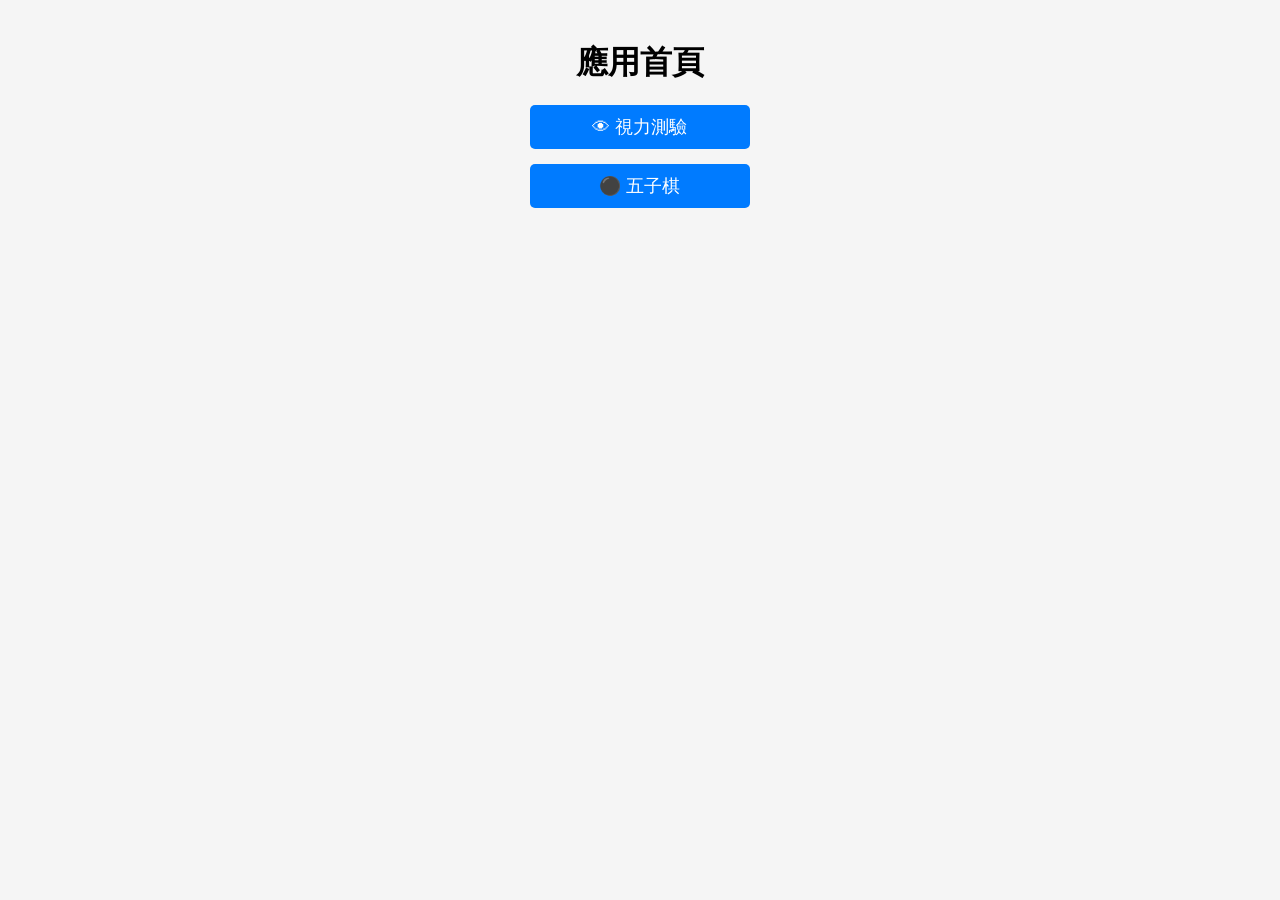
==== index.html @ 05052991 "新增五子棋、視力測驗" ====
<!DOCTYPE html>
<html lang="zh">
<head>
    <meta charset="UTF-8">
    <title>應用首頁</title>
    <style>
        body {
            font-family: Arial, sans-serif;
            text-align: center;
            margin: 0;
            padding: 20px;
            background-color: #f5f5f5;
        }
        h1 {
            margin-bottom: 20px;
        }
        .container {
            display: flex;
            flex-direction: column;
            align-items: center;
            gap: 15px;
        }
        .link-button {
            display: block;
            width: 200px;
            padding: 10px;
            background-color: #007BFF;
            color: white;
            text-decoration: none;
            border-radius: 5px;
            text-align: center;
            font-size: 18px;
            transition: background 0.3s;
        }
        .link-button:hover {
            background-color: #0056b3;
        }
    </style>
</head>
<body>

    <h1>應用首頁</h1>
    <div class="container">
        <a class="link-button" href="eyevisiontest/eyevisiontest.html">👁 視力測驗</a>
        <a class="link-button" href="gomoku/gomoku.html">⚫ 五子棋</a>
    </div>

</body>
</html>
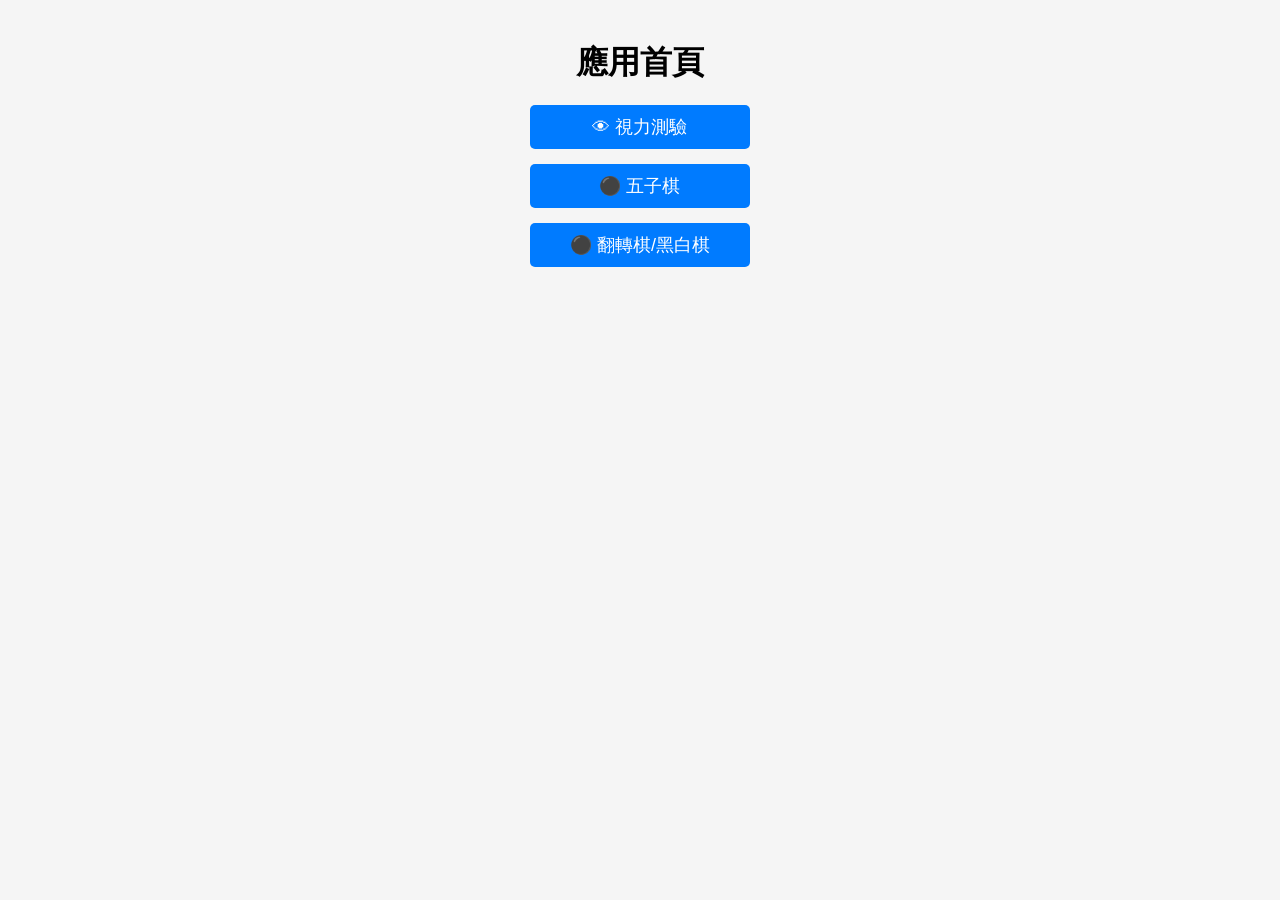
==== commit 55588eea: "調整樣式" ====
--- a/index.html
+++ b/index.html
@@ -43,6 +43,7 @@
     <div class="container">
         <a class="link-button" href="eyevisiontest/eyevisiontest.html">👁 視力測驗</a>
         <a class="link-button" href="gomoku/gomoku.html">⚫ 五子棋</a>
+        <a class="link-button" href="reversi/reversi.html">⚫ 翻轉棋/黑白棋</a>
     </div>
 
 </body>
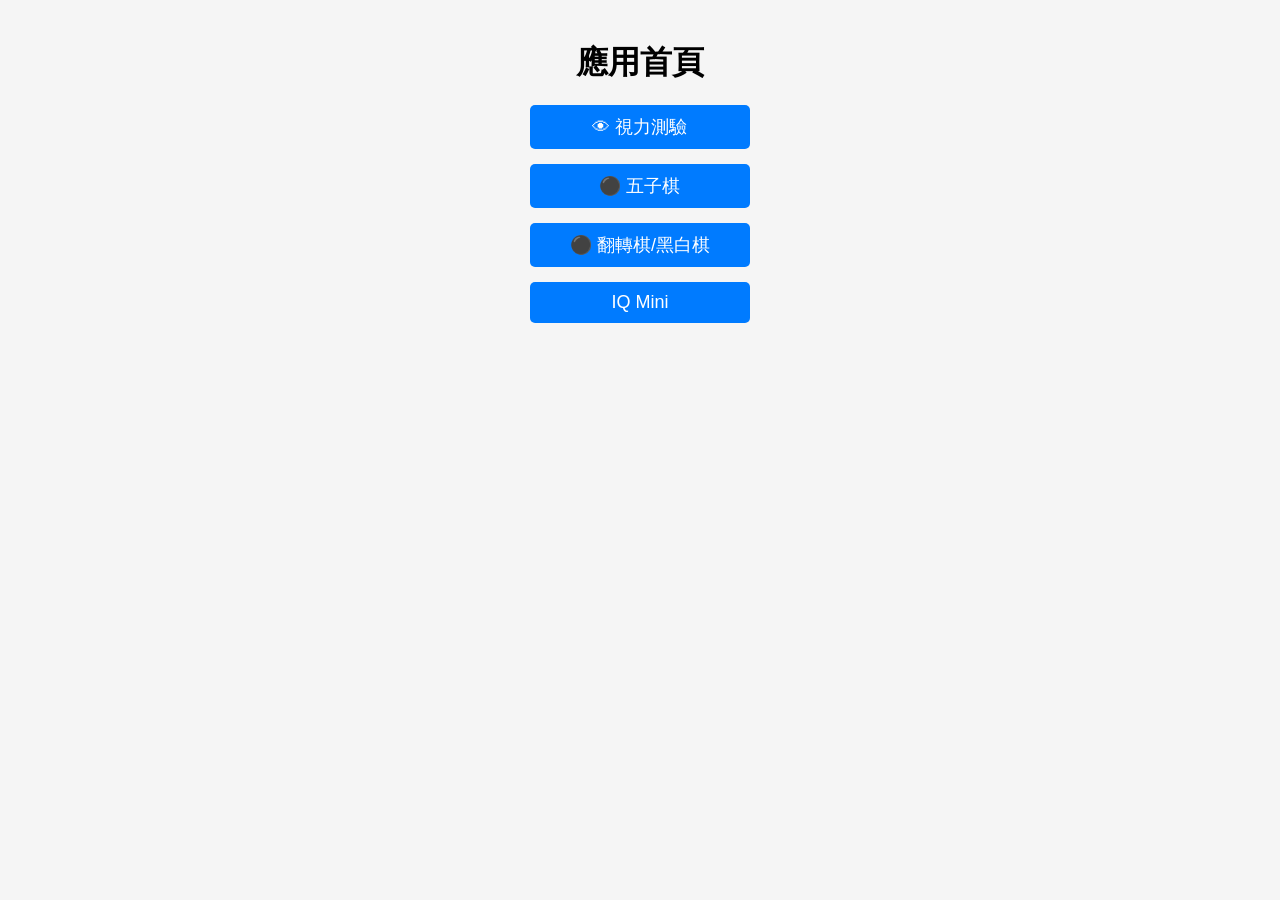
==== commit 1d1a68bf: "新增 iqmini" ====
--- a/index.html
+++ b/index.html
@@ -44,6 +44,7 @@
         <a class="link-button" href="eyevisiontest/eyevisiontest.html">👁 視力測驗</a>
         <a class="link-button" href="gomoku/gomoku.html">⚫ 五子棋</a>
         <a class="link-button" href="reversi/reversi.html">⚫ 翻轉棋/黑白棋</a>
+        <a class="link-button" href="iqmini/iqmini.html">IQ Mini</a>
     </div>
 
 </body>
